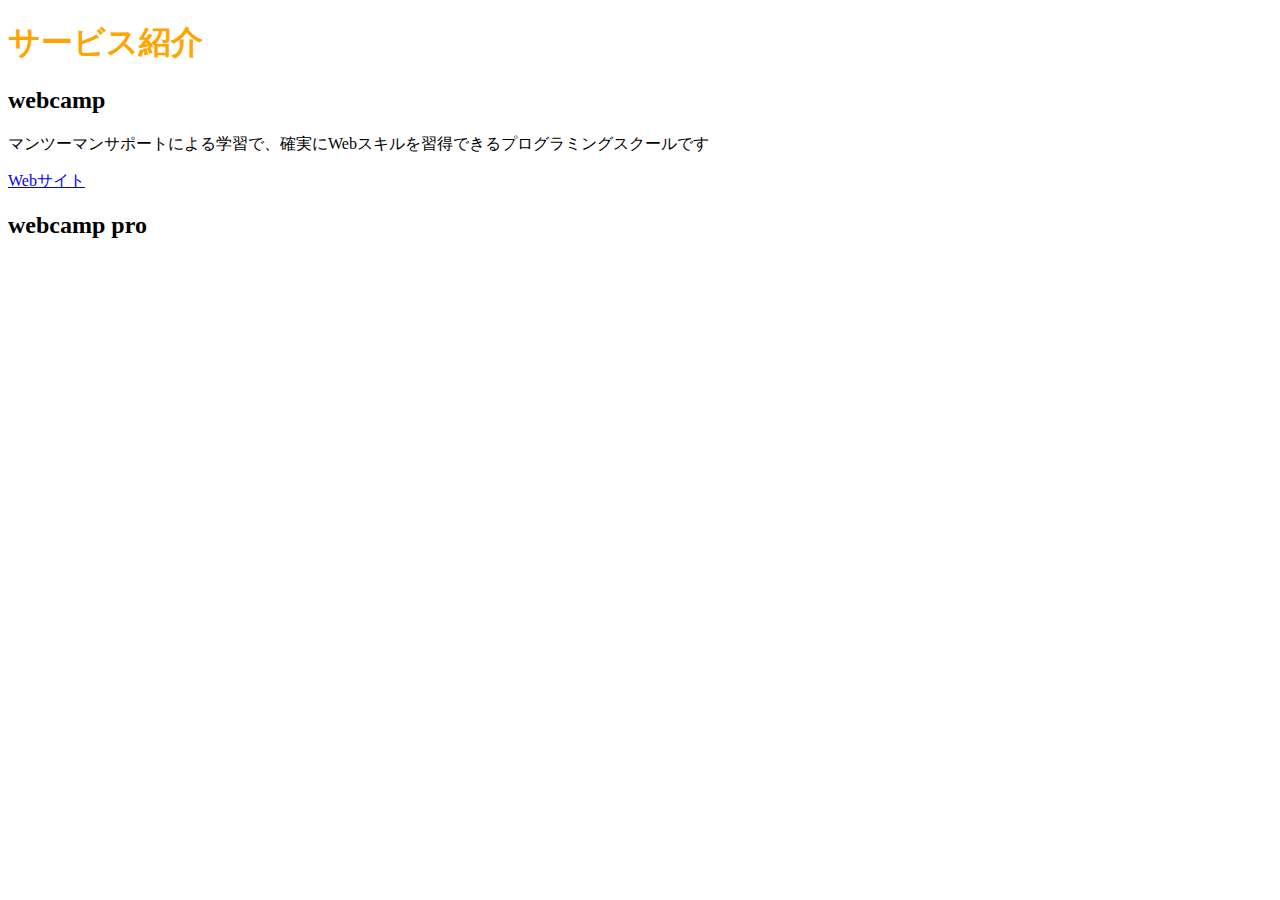
==== chapter2/chapter2_exercise.html @ c4e132f4 "Initial Commit" ====
<!DOCTYPE html>
<html lang="ja">
  <head>
    <meta charset="UTF-8" />
    <title>初めてのHTML</title>
    <link rel="stylesheet" href="chapter2_exercise.css"
  </head>

  <body>
    <h1>サービス紹介</h1>
    <h2>webcamp</h2>
    <p>
      マンツーマンサポートによる学習で、確実にWebスキルを習得できるプログラミングスクールです
    </p>
    <a href="https://web-camp.io/">Webサイト</a>
    <h2>webcamp pro</h2>
  </body>
</html>
---- chapter2/chapter2_exercise.css ----
h1 {
  color: orange;
}
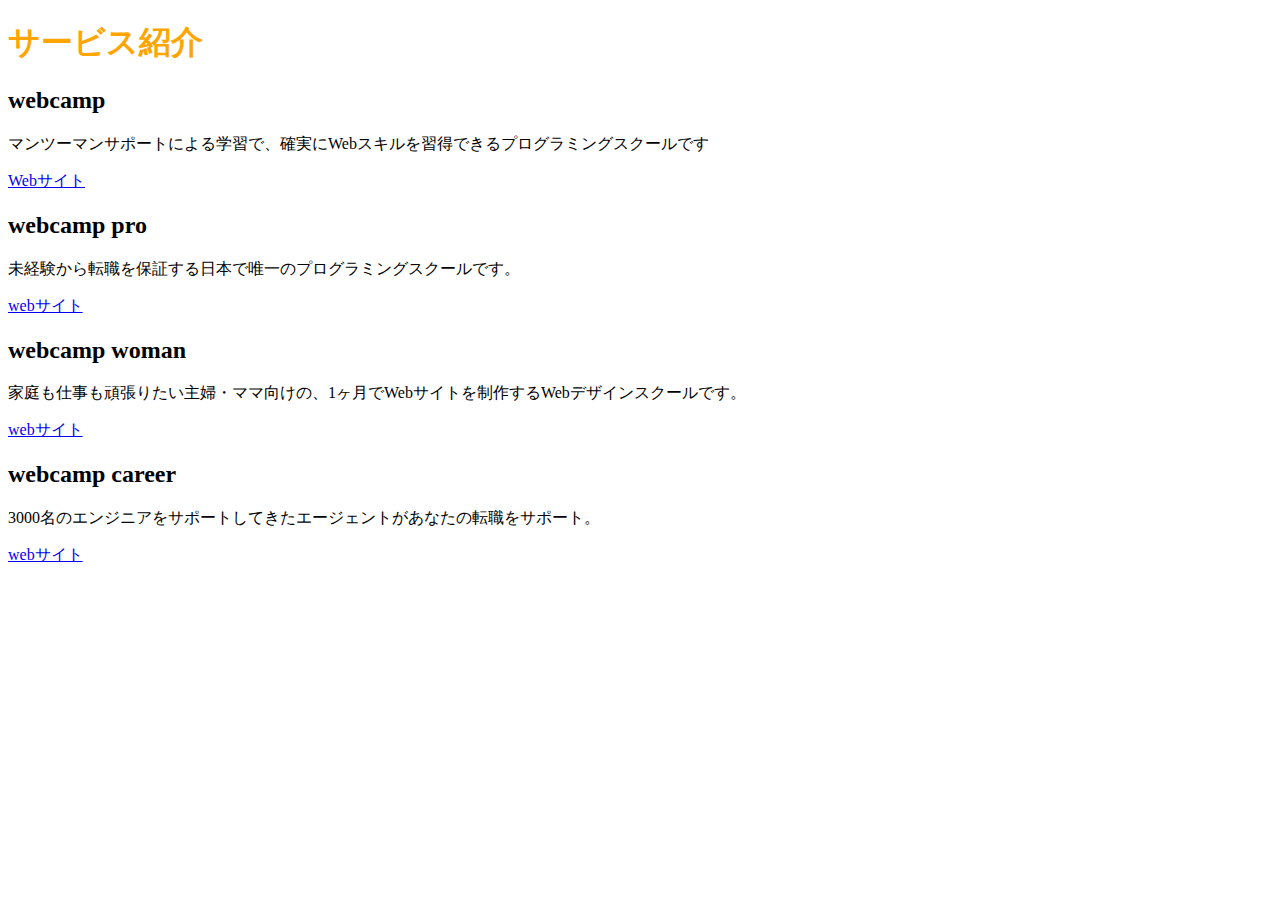
==== commit fdb6754b: "Initial Commit" ====
--- a/chapter2/chapter2_exercise.html
+++ b/chapter2/chapter2_exercise.html
@@ -3,7 +3,7 @@
   <head>
     <meta charset="UTF-8" />
     <title>初めてのHTML</title>
-    <link rel="stylesheet" href="chapter2_exercise.css"
+    <link rel="stylesheet" href="chapter2_exercise.css" />
   </head>
 
   <body>
@@ -14,5 +14,19 @@
     </p>
     <a href="https://web-camp.io/">Webサイト</a>
     <h2>webcamp pro</h2>
+    <p>未経験から転職を保証する日本で唯一のプログラミングスクールです。</p>
+    <a href="http://web-camp.io/pro/">webサイト</a>
+
+    <h2>webcamp woman</h2>
+    <p>
+      家庭も仕事も頑張りたい主婦・ママ向けの、1ヶ月でWebサイトを制作するWebデザインスクールです。
+    </p>
+    <a href="http://web-camp.io/woman/">webサイト</a>
+
+    <h2>webcamp career</h2>
+    <p>
+      3000名のエンジニアをサポートしてきたエージェントがあなたの転職をサポート。
+    </p>
+    <a href="http://web-camp.io/career/">webサイト</a>
   </body>
 </html>
